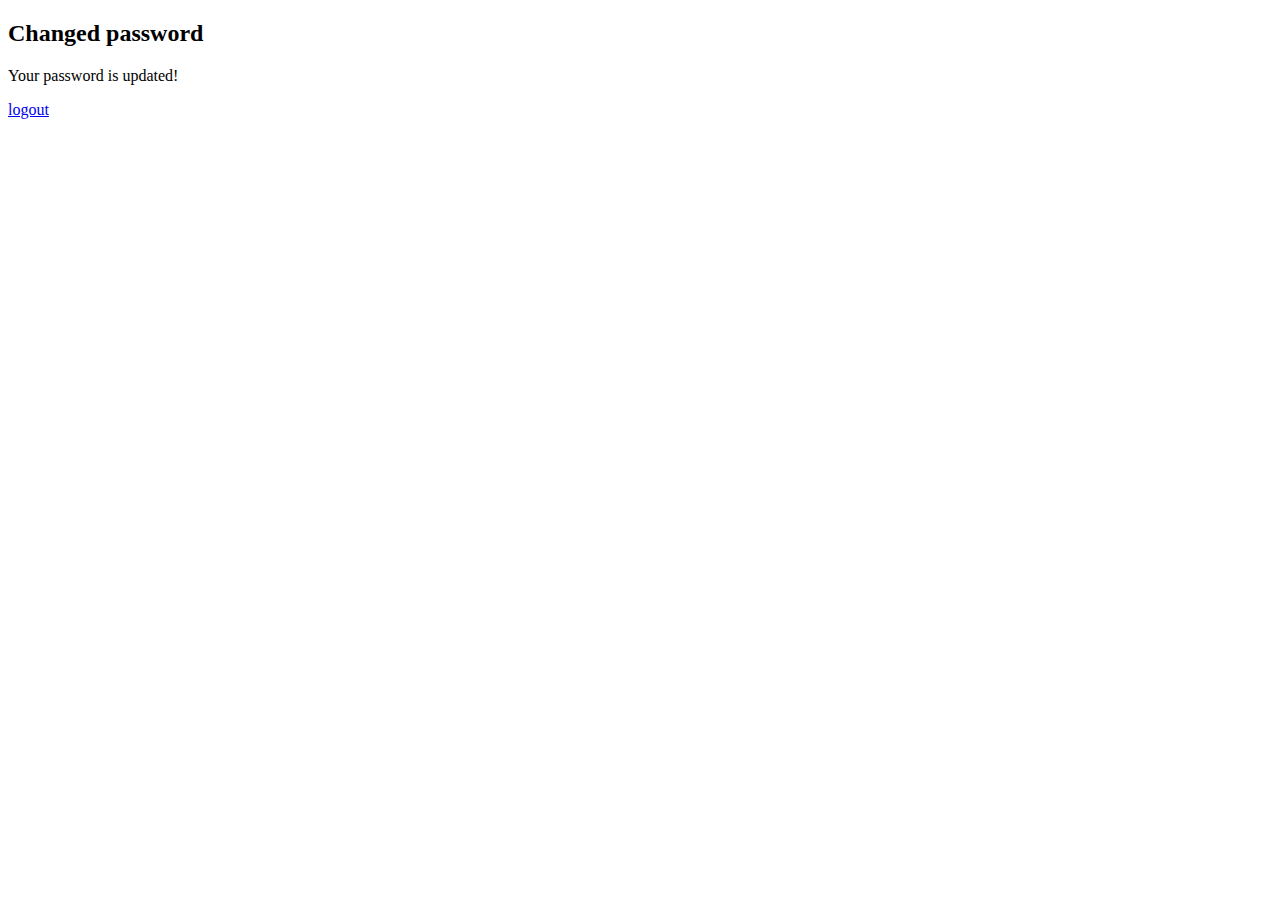
==== changed-pwd.html @ 06292857 "adding branch to index" ====
<!DOCTYPE html PUBLIC "-//W3C//DTD XHTML 1.0 Strict//EN"  "http://www.w3.org/TR/xhtml1/DTD/xhtml1-strict.dtd">
<html xmlns="http://www.w3.org/1999/xhtml" xml:lang="en-US" lang="en-US">
<head>
      <meta http-equiv='Content-Type' content='text/html; charset=utf-8'/>
      <title>Changed password</title>
      <link rel="STYLESHEET" type="text/css" href="style/fg_membersite.css">
</head>
<body>
<?php
  include './include/header.php';
?>
<div id='fg_membersite_content'>
<h2>Changed password</h2>
Your password is updated!

<p>
<a href='logout.php'>logout</a>
</p>

</div>
</body>
</html>
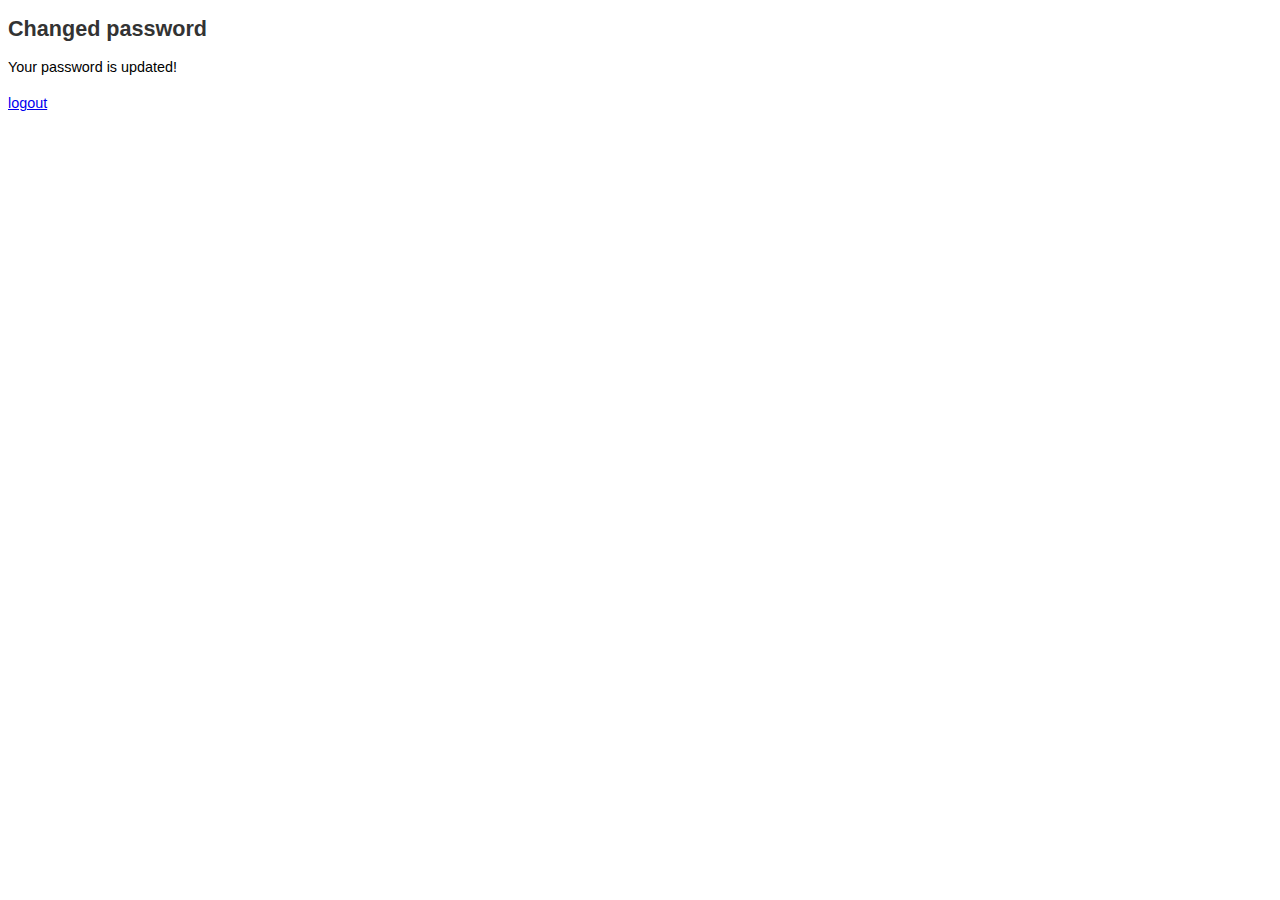
==== commit d9b1c026: "adjusted titles" ====
--- a/changed-pwd.html
+++ b/changed-pwd.html
@@ -2,7 +2,7 @@
 <html xmlns="http://www.w3.org/1999/xhtml" xml:lang="en-US" lang="en-US">
 <head>
       <meta http-equiv='Content-Type' content='text/html; charset=utf-8'/>
-      <title>Changed password</title>
+      <title>php_example</title>
       <link rel="STYLESHEET" type="text/css" href="style/fg_membersite.css">
 </head>
 <body>
--- a/style/fg_membersite.css
+++ b/style/fg_membersite.css
@@ -0,0 +1,203 @@
+/*
+Registration/Login Form by html-form-guide.com
+You can customize all the aspects of the form in this style sheet
+*/
+
+.centered {
+  position: fixed;
+  top: 50%;
+  left: 50%;
+  /* bring your own prefixes */
+  transform: translate(-50%, -50%);
+}
+
+.navbar
+{
+  display block;
+  background-color:#333;
+  font-family:Verdana;
+  padding:0.5em;
+}
+
+.navbar a
+{
+  background-color:#999;
+  color:#fff;
+  padding:0.2em;
+  text-decoration:none;
+}
+
+.navbar a:hover
+{
+  background-color:#666;
+  padding:0.5em 0.2em 0.5em 0.2em
+}
+
+.navbar a.selected
+{
+  background-color:#fff;
+  padding:0.3em 0.2em 0.5em 0.2em;
+  color:#333;
+}
+
+#fg_membersite fieldset
+{
+   width: 230px;
+   padding:20px;
+   border:1px solid #ccc;
+-moz-border-radius: 10px;
+-webkit-border-radius: 10px;
+-khtml-border-radius: 10px;
+border-radius: 10px;   
+}
+
+#fg_membersite legend, #fg_membersite h2
+{
+   font-family : Arial, sans-serif;
+   font-size: 1.3em;
+   font-weight:bold;
+   color:#333;
+}
+
+#fg_membersite label
+{
+   font-family : Arial, sans-serif;
+   font-size:0.8em;
+   font-weight: bold;
+}
+
+#fg_membersite input[type="text"],#fg_membersite textarea,
+#fg_membersite input[type="password"]
+{
+  font-family : Arial, Verdana, sans-serif;
+  font-size: 0.8em;
+  line-height:140%;
+  color : #000; 
+  padding : 3px; 
+  border : 1px solid #999;
+    -moz-border-radius: 5px;
+    -webkit-border-radius: 5px;
+    -khtml-border-radius: 5px;
+    border-radius: 5px;
+
+}
+
+#fg_membersite input[type="text"],
+#fg_membersite input[type="password"]
+{
+  height:18px;
+  width:220px;
+}
+
+ #fg_membersite #scaptcha
+{
+  width:60px;
+  height:18px;
+}
+
+#fg_membersite input[type="submit"]
+{
+   width:100px;
+   height:30px;
+   padding-left:0px;
+}
+
+#fg_membersite textarea
+{
+  height:120px;
+  width:310px;
+}
+
+#fg_membersite input[type="text"]:focus,
+#fg_membersite textarea:focus
+{
+  color : #009;
+  border : 1px solid #990000;
+  background-color : #ffff99;
+  font-weight:bold;
+}
+
+#fg_membersite .container
+{
+   margin-top:8px;
+   margin-bottom: 10px;
+}
+
+#fg_membersite .error
+{
+   font-family: Verdana, Arial, sans-serif; 
+   font-size: 0.7em;
+   color: #900;
+   background-color : #ffff00;
+}
+
+#fg_membersite #register_password_errorloc
+{
+    clear:both;
+}
+
+#fg_membersite  fieldset#antispam
+{
+   padding:2px;
+   border-top:1px solid #EEE;
+   border-left:0;
+   border-right:0;
+   border-bottom:0;
+   width:350px;
+}
+
+#fg_membersite fieldset#antispam legend
+{
+   font-family : Arial, sans-serif;
+   font-size: 0.8em;
+   font-weight:bold;
+   color:#333;   
+}
+
+#fg_membersite .short_explanation
+{
+   font-family : Arial, sans-serif;
+   font-size: 0.6em;
+   color:#333;   
+}
+
+/* spam_trap: This input is hidden. This is here to trick the spam bots*/
+#fg_membersite .spmhidip
+{
+   display:none;
+   width:10px;
+   height:3px;
+}
+#fg_membersite #fg_crdiv
+{
+   font-family : Arial, sans-serif;
+   font-size: 0.3em;
+   opacity: .2;
+   -moz-opacity: .2;
+   filter: alpha(opacity=20);   
+}
+#fg_membersite  #fg_crdiv p
+{
+    display:none;
+}
+
+#fg_membersite_content li
+{
+font-family : Arial, sans-serif;
+padding-top:10px;
+padding-bottom:10px;
+}
+#fg_membersite_content
+{
+    font-family : Arial, sans-serif;
+    font-size: 0.9em;
+    line-height: 150%
+}
+
+#fg_membersite_content h2
+{
+   font-family : Arial, sans-serif;
+   font-size: 1.5em;
+   font-weight:bold;
+   color:#333;
+}
